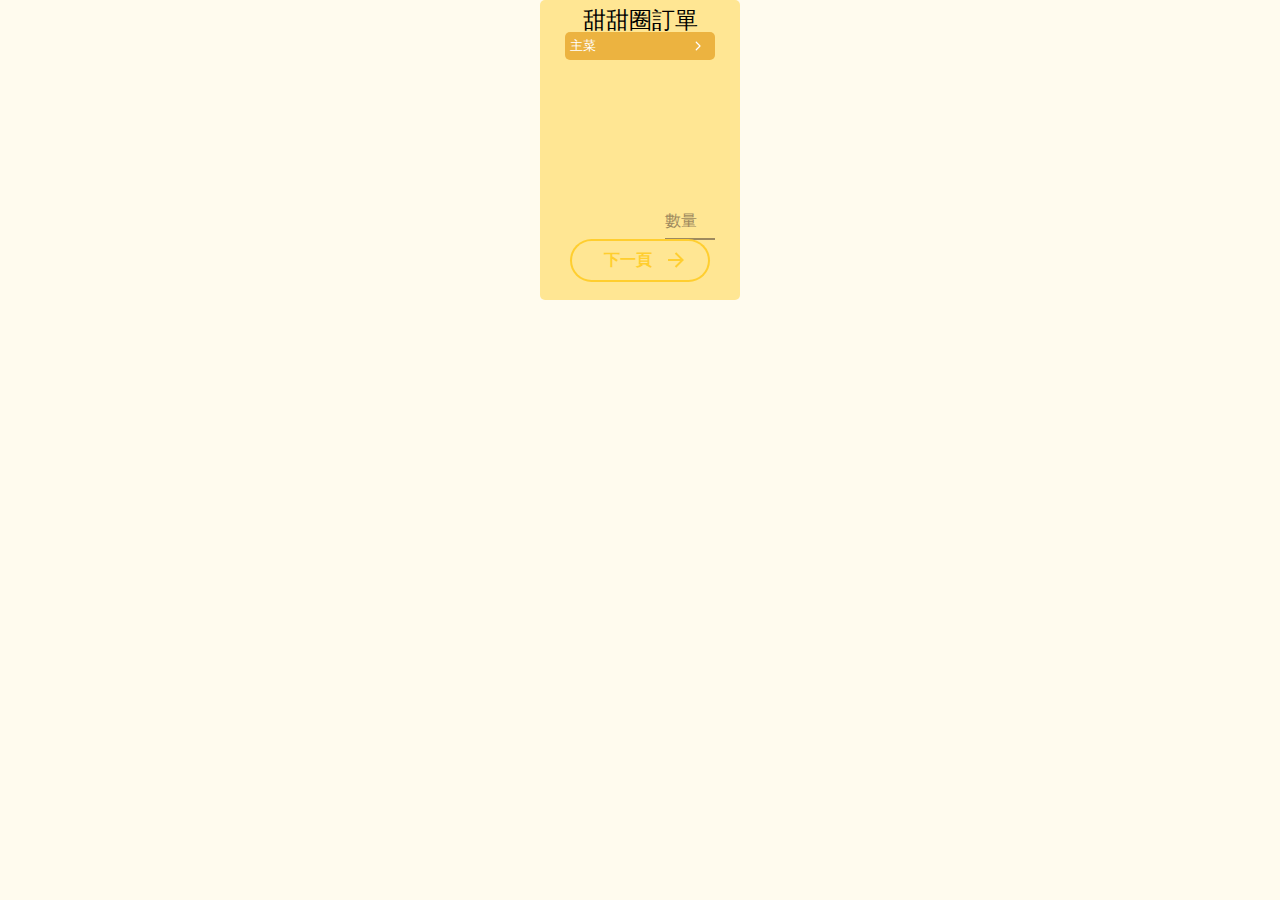
==== donut.html @ ed722437 "not-shopcar" ====
<!DOCTYPE html>
<html class="!overflow-visible !overflow-y-visible !pr-0" lang="zh-Hant">
<head>
	<meta charset="utf-8">
	<meta content="width=device-width, initial-scale=1" name="viewport">
    <script src="https://code.jquery.com/jquery-3.6.0.js"></script>
    <script src="js/js3.7.1.js"></script>
    <link rel="icon" href="img/icon.ico" type="img/x-icon" />
    <link rel="stylesheet" href="donut.css">
	<title>JKU workshop</title>
</head>
<body class="body">
	<form class="form">
        <div class="FormTitle" style=" margin-top: -260px; ">甜甜圈訂單</div>
        <div class="donut-select" style=" margin-top: -55px; margin-left: 0px; ">
            <div class="donut-selected" data-default="主菜" data-one="原味甜甜圈" data-two="紅豆甜甜圈" data-three="芋頭甜甜圈" data-four="酸菜甜甜圈" data-five="巧克力卡士達甜甜圈"><svg xmlns="http://www.w3.org/2000/svg" height="1em" viewBox="0 0 512 512" class="arrow"><path d="M233.4 406.6c12.5 12.5 32.8 12.5 45.3 0l192-192c12.5-12.5 12.5-32.8 0-45.3s-32.8-12.5-45.3 0L256 338.7 86.6 169.4c-12.5-12.5-32.8-12.5-45.3 0s-12.5 32.8 0 45.3l192 192z"></path></svg></div>
            <div class="donut-options">
                <div title="donut-all"><input id="donut-all" name="donut" type="radio" value="" disabled checked required /><label class="donut-option" for="donut-all" data-txt="主菜"></label></div>
                <div title="donut-1"><input id="donut-1" name="donut" type="radio" value="原味甜甜圈" required /><label class="donut-option" for="donut-1" data-txt="原味甜甜圈"></label></div>
                <div title="donut-2"><input id="donut-2" name="donut" type="radio" value="紅豆甜甜圈" required /><label class="donut-option" for="donut-2" data-txt="紅豆甜甜圈"></label></div>
                <div title="donut-3"><input id="donut-3" name="donut" type="radio" value="芋頭甜甜圈" required /><label class="donut-option" for="donut-3" data-txt="芋頭甜甜圈"></label></div>
                <div title="donut-4"><input id="donut-4" name="donut" type="radio" value="酸菜甜甜圈" required /><label class="donut-option" for="donut-4" data-txt="酸菜甜甜圈"></label></div>
                <div title="donut-5"><input id="donut-5" name="donut" type="radio" value="巧克力卡士達甜甜圈" required /><label class="donut-option" for="donut-5" data-txt="巧克力卡士達甜甜圈"></label></div>
            </div>
        </div>
        <div class="input-container" style=" margin-top: 200px; margin-left: 100px; ">
            <input type="text" id="input" class="donut-cnt" oninput="value=value.replace(/[^\d]/g,'')" required>
            <label for="input" class="label">數量</label>
            <div class="underline"></div>
        </div>
        <button class="animated-button submit" style=" margin-top: 220px; ">
            <svg viewBox="0 0 24 24" class="arr-2" xmlns="http://www.w3.org/2000/svg"><path d="M16.1716 10.9999L10.8076 5.63589L12.2218 4.22168L20 11.9999L12.2218 19.778L10.8076 18.3638L16.1716 12.9999H4V10.9999H16.1716Z"></path></svg>
            <span class="text">下一頁</span>
            <span class="circle"></span>
            <svg viewBox="0 0 24 24" class="arr-1" xmlns="http://www.w3.org/2000/svg"><path d="M16.1716 10.9999L10.8076 5.63589L12.2218 4.22168L20 11.9999L12.2218 19.778L10.8076 18.3638L16.1716 12.9999H4V10.9999H16.1716Z"></path></svg>
        </button>
    </form>

    <script>
        var donutarr = new Array();
        $('.form').submit(function (e) {
            e.preventDefault();
            if ($('input[name="A"]:checked').val() != "") {
                donutarr.push("[" + $('input[name="A"]:checked').val() + ", " + $(".cnt").val() +"]");
                var formdonut = "";
                for(i=0;i<donutarr.length;i++) formdonut += donutarr[i], formdonut += "\n";
                $.ajax({
                    url: "https://docs.google.com/forms/d/e/1FAIpQLSd0Pj0NqFb-QkM52H4ZzZQse37SRf2Sh18f2tSFGOmZkf2QDA/formResponse",
                    crossDomain: true,
                    data: {
                        "entry.1675500158": formdonut,
                    },
                    type: "POST",
                    dataType: "JSONP",
                    complete: function () {
                        alert("ok");
                    }
                });
            }
        });
    </script>
</body>
</html>
---- donut.css ----
@font-face { font-family: 'JKU'; src: url('font/LXGWWenKaiMonoTC-Regular.ttf'); }
a { text-decoration: none; color: #291b09; }
body { background-color: #FFFBEE; margin: 0%; font-family: 'JKU'; user-select: none; -webkit-user-select: none; -moz-user-select: none; overflow-x: auto; overflow-y: auto; }
::-webkit-scrollbar { width: 4px; height: 4px; }
::-webkit-scrollbar:hover { width: 7px; height: 7px; }
font { font-family: 'JKU'; color: #756120; }
.body { display: flex; justify-content: center; align-items: center; }
.form { background-color: #FFE693; width: 200px; height: 300px; border-radius: 5px; position: relative; display: flex; justify-content: center; align-items: center; overflow-x: auto; overflow-y: auto; }
.FormTitle { position: absolute; font-size: 23px;}

.animated-button { position: absolute; display: flex; align-items: center; gap: 4px; padding: 5px 40px; border: 4px solid; border-color: transparent; font-size: 16px; background-color: inherit; border-radius: 100px; font-weight: 600; color: #ffce2f; box-shadow: 0 0 0 2px #ffce2f; cursor: pointer; overflow: hidden; transition: all 0.6s cubic-bezier(0.23, 1, 0.32, 1); }
.animated-button svg { position: absolute; width: 24px; fill: #ffce2f; z-index: 9; transition: all 0.8s cubic-bezier(0.23, 1, 0.32, 1); }
.animated-button .arr-1 { right: 16px; }
.animated-button .arr-2 { left: -25%; }
.animated-button .circle { position: absolute; top: 50%; left: 50%; transform: translate(-50%, -50%); width: 20px; height: 20px; background-color: #ffce2f; border-radius: 50%; opacity: 0; transition: all 0.8s cubic-bezier(0.23, 1, 0.32, 1); }
.animated-button .text { position: relative; font-family: 'JKU'; z-index: 1; transform: translateX(-12px); transition: all 0.8s cubic-bezier(0.23, 1, 0.32, 1); }
.animated-button:hover { box-shadow: 0 0 0 12px transparent; color: #6b5823; border-radius: 12px; }
.animated-button:hover .arr-1 { right: -25%; }
.animated-button:hover .arr-2 { left: 16px; }
.animated-button:hover .text { transform: translateX(12px); }
.animated-button:hover svg { fill: #6b5823; }
.animated-button:active { scale: 0.95; box-shadow: 0 0 0 4px #ffce2f; }
.animated-button:hover .circle { width: 220px; height: 220px; opacity: 1; }

.donut-select { width: fit-content; cursor: pointer; position: relative; transition: 300ms; color: white; overflow: hidden; }
.donut-selected { background-color: #ecb340; padding: 5px; margin-bottom: 3px; border-radius: 5px; position: relative; z-index: 100000; font-size: 13px; display: flex; align-items: center; justify-content: space-between; }
.arrow { position: relative; right: 0px; height: 10px; transform: rotate(-90deg); width: 25px; fill: white; z-index: 100000; transition: 300ms; }
.donut-options { display: flex; flex-direction: column; border-radius: 5px; padding: 5px; background-color: #ecb340; position: relative; top: -100px; opacity: 0; transition: 300ms; }
.donut-select:hover > .donut-options { opacity: 1; top: 0; }
.donut-select:hover > .donut-selected .arrow { transform: rotate(0deg); }
.donut-option { border-radius: 5px; padding: 5px; transition: 300ms; background-color: #ecb340; width: 130px; font-size: 13px; }
.donut-option:hover { background-color: #ebc987; }
.donut-options input[type="radio"] { display: none; }
.donut-options label { display: inline-block; }
.donut-options label::before { content: attr(data-txt); }
.donut-options input[type="radio"]:checked + label { display: none; }
.donut-options input[type="radio"]#all:checked + label { display: none; }

.donut-select:has(.donut-options input[type="radio"]#donut-all:checked) .donut-selected::before { content: attr(data-default); }
.donut-select:has(.donut-options input[type="radio"]#donut-1:checked) .donut-selected::before { content: attr(data-one); }
.donut-select:has(.donut-options input[type="radio"]#donut-2:checked) .donut-selected::before { content: attr(data-two); }
.donut-select:has(.donut-options input[type="radio"]#donut-3:checked) .donut-selected::before { content: attr(data-three); }
.donut-select:has(.donut-options input[type="radio"]#donut-4:checked) .donut-selected::before { content: attr(data-four); }
.donut-select:has(.donut-options input[type="radio"]#donut-5:checked) .donut-selected::before { content: attr(data-five); }

.input-container { position: absolute; margin: 50px auto; width: 50px; }
.input-container input[type="text"] { font-family: 'JKU'; font-size: 15px; width: 100%; border: none; border-bottom: 2px solid #9e8a5e; padding: 5px 0; background-color: transparent; outline: none; }
.input-container .label { position: absolute; top: 0; left: 0; color: #9e8a5e; transition: all 0.3s ease; pointer-events: none; }
.input-container input[type="text"]:focus ~ .label, .input-container input[type="text"]:valid ~ .label { top: -20px; font-size: 16px; color: #423926; }
.input-container .underline { position: absolute; bottom: 0; left: 0; height: 2px; width: 100%; background-color: #423926; transform: scaleX(0); transition: all 0.3s ease; }
.input-container input[type="text"]:focus ~ .underline, .input-container input[type="text"]:valid ~ .underline { transform: scaleX(1); }
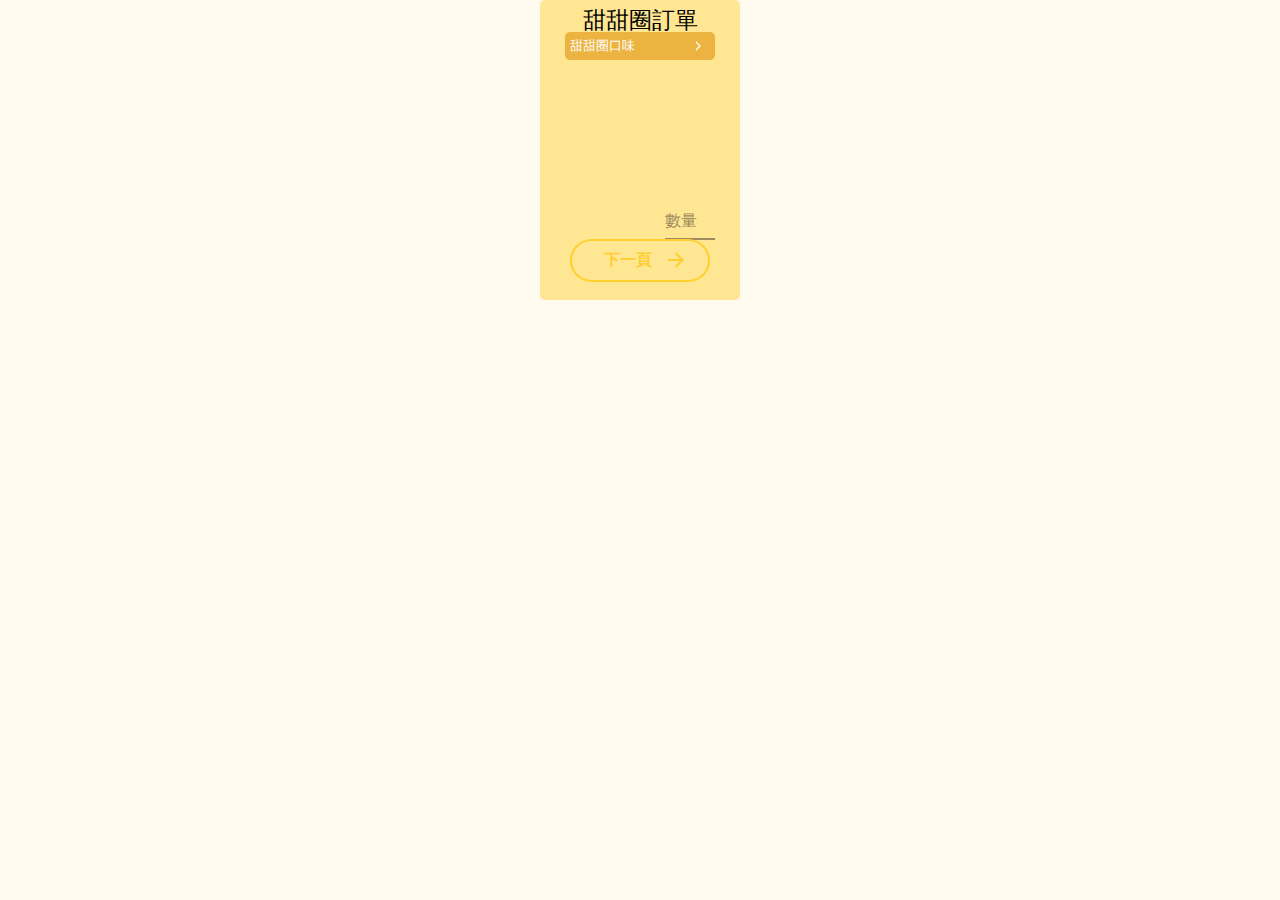
==== commit 22ae0a1d: "trashBug" ====
--- a/donut.html
+++ b/donut.html
@@ -13,7 +13,7 @@
 	<form class="form">
         <div class="FormTitle" style=" margin-top: -260px; ">甜甜圈訂單</div>
         <div class="donut-select" style=" margin-top: -55px; margin-left: 0px; ">
-            <div class="donut-selected" data-default="主菜" data-one="原味甜甜圈" data-two="紅豆甜甜圈" data-three="芋頭甜甜圈" data-four="酸菜甜甜圈" data-five="巧克力卡士達甜甜圈"><svg xmlns="http://www.w3.org/2000/svg" height="1em" viewBox="0 0 512 512" class="arrow"><path d="M233.4 406.6c12.5 12.5 32.8 12.5 45.3 0l192-192c12.5-12.5 12.5-32.8 0-45.3s-32.8-12.5-45.3 0L256 338.7 86.6 169.4c-12.5-12.5-32.8-12.5-45.3 0s-12.5 32.8 0 45.3l192 192z"></path></svg></div>
+            <div class="donut-selected" data-default="甜甜圈口味" data-one="原味甜甜圈" data-two="紅豆甜甜圈" data-three="芋頭甜甜圈" data-four="酸菜甜甜圈" data-five="巧克力卡士達甜甜圈"><svg xmlns="http://www.w3.org/2000/svg" height="1em" viewBox="0 0 512 512" class="arrow"><path d="M233.4 406.6c12.5 12.5 32.8 12.5 45.3 0l192-192c12.5-12.5 12.5-32.8 0-45.3s-32.8-12.5-45.3 0L256 338.7 86.6 169.4c-12.5-12.5-32.8-12.5-45.3 0s-12.5 32.8 0 45.3l192 192z"></path></svg></div>
             <div class="donut-options">
                 <div title="donut-all"><input id="donut-all" name="donut" type="radio" value="" disabled checked required /><label class="donut-option" for="donut-all" data-txt="主菜"></label></div>
                 <div title="donut-1"><input id="donut-1" name="donut" type="radio" value="原味甜甜圈" required /><label class="donut-option" for="donut-1" data-txt="原味甜甜圈"></label></div>
